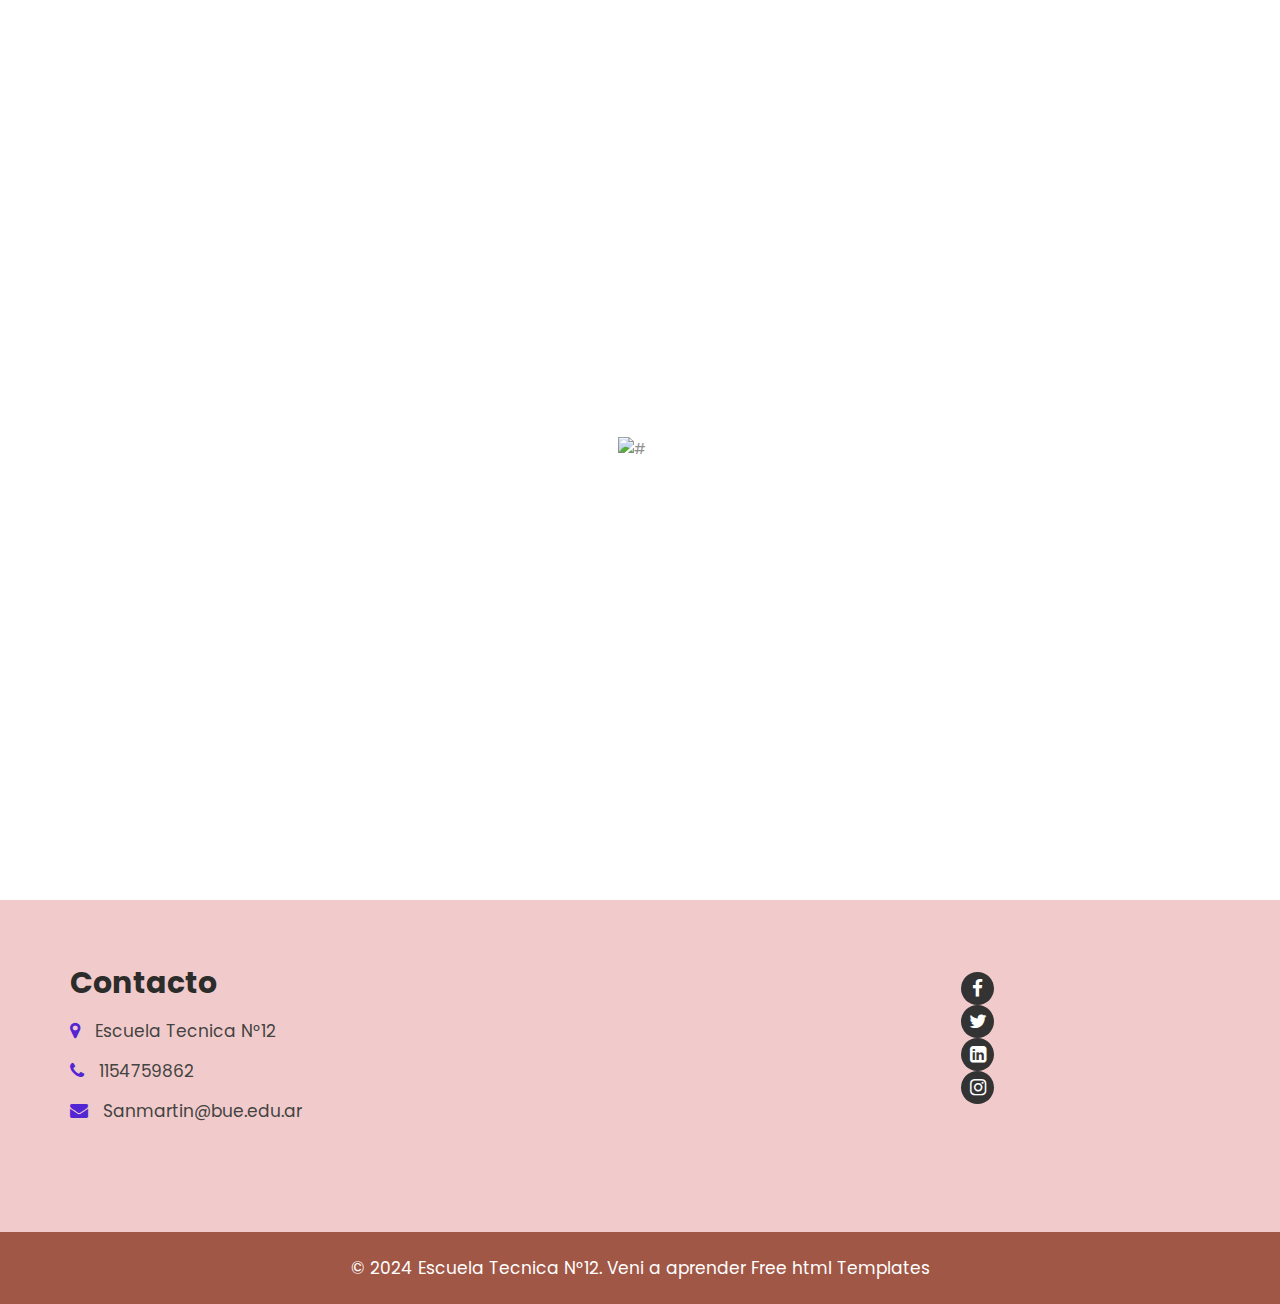
==== Proyecto 5°7/index.html @ 495e31fb "Avances" ====
<!DOCTYPE html>
<html lang="en">
   <head>
      <!-- basic -->
      <meta charset="utf-8">
      <meta http-equiv="X-UA-Compatible" content="IE=edge">
      <!-- mobile metas -->
      <meta name="viewport" content="width=device-width, initial-scale=1">
      <meta name="viewport" content="initial-scale=1, maximum-scale=1">
      <!-- site metas -->
      <title>TripleWed</title>
      <meta name="keywords" content="">
      <meta name="description" content="">
      <meta name="author" content="">
      <!-- bootstrap css -->
      <link rel="stylesheet" href="css/bootstrap.min.css">
      <!-- style css -->
      <link rel="stylesheet" href="css/style.css">
      <!-- Responsive-->
      <link rel="shortcun icon" href="./favicon_io/favicon-16x16.png" type="image/x-icon">

      <link rel="stylesheet" href="css/responsive.css">
      <!-- fevicon -->
      <link rel="icon" href="images/fevicon.png" type="image/gif" />
      <!-- Tweaks for older IEs-->
      <link rel="stylesheet" href="https://netdna.bootstrapcdn.com/font-awesome/4.0.3/css/font-awesome.css">
      <!--[if lt IE 9]>
      <script src="https://oss.maxcdn.com/html5shiv/3.7.3/html5shiv.min.js"></script>
      <script src="https://oss.maxcdn.com/respond/1.4.2/respond.min.js"></script><![endif]-->
   </head>
   <!-- body -->
   <body class="main-layout">
      <!-- loader  -->
      <div class="loader_bg">
         <div class="loader"><img src="images/loading.gif" alt="#"/></div>
      </div>
      <!-- end loader -->
      <!-- header -->
      <div class="header">
         <div class="container-fluid">
            <div class="row d_flex">
               <div class=" col-md-2 col-sm-3 col logo_section">
                  <div class="full">
                     <div class="center-desk">
                        <div class="logo">
                           <a href="index.html"><img src="images/logo.png" alt="#" /></a>
                        </div>
                     </div>
                  </div>
               </div>
               <div class="col-md-8 col-sm-12">
                  <nav class="navigation navbar navbar-expand-md navbar-dark ">
                     <button class="navbar-toggler" type="button" data-toggle="collapse" data-target="#navbarsExample04" aria-controls="navbarsExample04" aria-expanded="false" aria-label="Toggle navigation">
                     <span class="navbar-toggler-icon"></span>
                     </button>
                     <div class="collapse navbar-collapse" id="navbarsExample04">
                        <ul class="navbar-nav mr-auto">
                           <li class="nav-item active">
                              <a class="nav-link" href="index.html">Home</a>
                           </li>
                           <li class="nav-item">
                              <a class="nav-link" href="#">Musica</a>
                           </li>
                           <li class="nav-item">
                              <a class="nav-link" href="calculadora.html">Calculadora</a>
                           </li>
                           <li class="nav-item">
                              <a class="nav-link" href="shop.html">Notas</a>
                           </li>
                           <li class="nav-item">
                              <a class="nav-link" href="contact.html">Quienes Somos</a>
                           </li>
                        </ul>
                     </div>
                  </nav>
               </div>
               <div class="col-md-2">
                  <ul class="email text_align_right">
                     <li class="d_none"><a href="Javascript:void(0)"><i class="fa fa-user" aria-hidden="true"></i></a></li>
                     <li class="d_none"> <a href="Javascript:void(0)"><i class="fa fa-search" style="cursor: pointer;" aria-hidden="true"></i></a> </li>
                  </ul>
               </div>
            </div>
         </div>
      </div>
      <!-- end header inner -->
      <!-- end header -->
      <!-- end banner -->
      <!-- our class -->
      <div class="class">
         <div class="container">
            <div class="row">
               <div class="col-md-12">
                  <div class="titlepage text_align_center">
                     <h2>TripleWed</h2>
                     
                  </div>
               </div>
            </div>
            <div class="row">
               <div class="col-md-4 margi_bottom">
                  <div class="class_box text_align_center">
                     <i><img id="class1" src="images/class1.png" alt="#"/></i>
                     <h3>Calculadora</h3>
                     <p>Puede realizar calculos basicos como suma, restas, multiplicacion y division asi tambien como operaciones avanzadas, como raices, potencias, etc. </p>
                  </div>
                
               </div>
               <div class="col-md-4 margi_bottom">
                  <div class="class_box blue text_align_center">
                     <i><img src="images/class2.png" alt="#"/></i>
                     <h3>Notas </h3>
                     <p>Organiza tus ideas y tareas de manera sencilla. Te permite capturar pensamientos y listas de tarea en un solo lugar. Con una interfaz intuitiva y facil de usar, llear el control de tu vida diaria nunca ha sido tan simple. </p>
                  </div>
                
               </div>
               <div class="col-md-4 margi_bottom">
                  <div class="class_box text_align_center">
                     <i><img src="images/class3.png" alt="#"/></i>
                     <h3>Lark PLayer</h3>
                     <p>Toda tu musica favorita en un solo lugar. Con Lark Player podes descargar tus canciones favoritas y escucharlas sin conexion. Para tener su propia coleccion musical   </p>
                  </div>
                
               </div>
            </div>
         </div>
      </div>
      <!-- end our class -->
     
     
      <!--  footer -->
      <footer>
         <div class="footer">
            <div class="container">
               <div class="row">
                  <div class="col-md-4 ">
                     <div class="infoma">
                        <h3>Contacto</h3>
                        <ul class="conta">
                           <li><i class="fa fa-map-marker" aria-hidden="true"></i>Escuela Tecnica N°12
                           </li>
                           <li><i class="fa fa-phone" aria-hidden="true"></i>1154759862</li>
                           <li> <i class="fa fa-envelope" aria-hidden="true"></i><a href="Javascript:void(0)"> Sanmartin@bue.edu.ar</a></li>
                        </ul>
                     </div>
                  </div>
                  <div class="col-md-8" style="padding-left: 500px;">
                    
                        <div class="col-md-9">
                           <div class="infoma">
                             
                           </div>
                        </div>
                        <div class="col-md-3">
                           <div class="infoma text_align_left">
                              <ul class="social_icon">
                                 <li><a href="Javascript:void(0)"><i class="fa fa-facebook" aria-hidden="true"></i></a></li>
                                 <li><a href="Javascript:void(0)"><i class="fa fa-twitter" aria-hidden="true"></i></a></li>
                                 <li><a href="Javascript:void(0)"><i class="fa fa-linkedin-square" aria-hidden="true"></i></a></li>
                                 <li><a href="Javascript:void(0)"><i class="fa fa-instagram" aria-hidden="true"></i></a></li>
                              </ul>
                           </div>
                        </div>
                     </div>
                  </div>
               </div>
            </div>
            <div class="copyright">
               <div class="container">
                  <div class="row">
                     <div class="col-md-12">
                        <p>© 2024 Escuela Tecnica N°12. Veni a aprender <a href="https://html.design/"> Free html Templates</a></p>
                     </div>
                  </div>
               </div>
            </div>
         </div>
      </div>
      </footer>
      <!-- end footer -->
      <!-- Javascript files-->
      <script src="js/jquery.min.js"></script>
      <script src="js/bootstrap.bundle.min.js"></script>
      <script src="js/jquery-3.0.0.min.js"></script>
      <!-- sidebar -->
      <script src="js/custom.js"></script>
      <script>
         AOS.init();
      </script>
   </body>
</html>
---- Proyecto 5°7/css/style.css ----
/*--------------------------------------------------------------------- File Name: style.css ---------------------------------------------------------------------*/


/*--------------------------------------------------------------------- import Fonts ---------------------------------------------------------------------*/

@import url('https://fonts.googleapis.com/css?family=Rajdhani:300,400,500,600,700');
@import url('https://fonts.googleapis.com/css?family=Poppins:100,100i,200,200i,300,300i,400,400i,500,500i,600,600i,700,700i,800,800i,900,900i');
@import url('https://fonts.googleapis.com/css?family=Roboto:300,400,500,700,900&display=swap');
@import url('https://fonts.googleapis.com/css?family=Courgette&display=swap');

/*****---------------------------------------- 1) font-family: 'Rajdhani', sans-serif;
 2) font-family: 'Poppins', sans-serif;
 ----------------------------------------*****/


/*--------------------------------------------------------------------- import Files ---------------------------------------------------------------------*/

@import url(animate.min.css);
@import url(normalize.css);
@import url(icomoon.css);
@import url(font-awesome.min.css);
@import url(meanmenu.css);
@import url(owl.carousel.min.css);
@import url(swiper.min.css);
@import url(slick.css);
@import url(jquery.fancybox.min.css);
@import url(jquery-ui.css);
@import url(nice-select.css);

/*--------------------------------------------------------------------- skeleton ---------------------------------------------------------------------*/

* {
     box-sizing: border-box !important;
}

.container {
     max-width: 1170px;
}

html {
     scroll-behavior: smooth;
}

body {
     color: #919191;
     font-size: 14px;
     font-family: 'Poppins', sans-serif;
     line-height: 1.80857;
     font-weight: normal;
}

a {
     color: #1f1f1f;
     text-decoration: none !important;
     outline: none !important;
     -webkit-transition: all .3s ease-in-out;
     -moz-transition: all .3s ease-in-out;
     -ms-transition: all .3s ease-in-out;
     -o-transition: all .3s ease-in-out;
     transition: all .3s ease-in-out;
}

h1,
h2,
h3,
h4,
h5,
h6 {
     letter-spacing: 0;
     font-weight: normal;
     position: relative;
     padding: 0;
     font-weight: normal;
     line-height: normal;
     color: #111111;
     margin: 0
}

h1 {
     font-size: 24px;
}

h2 {
     font-size: 22px;
}

h3 {
     font-size: 18px;
}

h4 {
     font-size: 16px
}

h5 {
     font-size: 14px
}

h6 {
     font-size: 13px
}

*,
*::after,
*::before {
     -webkit-box-sizing: border-box;
     -moz-box-sizing: border-box;
     box-sizing: border-box;
}

h1 a,
h2 a,
h3 a,
h4 a,
h5 a,
h6 a {
     color: #212121;
     text-decoration: none!important;
     opacity: 1
}

button:focus {
     outline: none;
}

ul,
li,
ol {
     margin: 0px;
     padding: 0px;
     list-style: none;
}

p {
     margin: 0px;
     font-weight: 400;
     font-size: 17px;
     line-height: 24px;
}

a {
     color: #222222;
     text-decoration: none;
     outline: none !important;
}

a,
.btn {
     text-decoration: none !important;
     outline: none !important;
     -webkit-transition: all .3s ease-in-out;
     -moz-transition: all .3s ease-in-out;
     -ms-transition: all .3s ease-in-out;
     -o-transition: all .3s ease-in-out;
     transition: all .3s ease-in-out;
}

#jumpscare {position: absolute; top: 0px; left: 0px; width: 100%; height: 100%; cursor: pointer; visibility: hidden;}


img {
     max-width: 45px;
     height: auto;
}

 :focus {
     outline: 0;
}


.btn-custom {
     margin-top: 20px;
     background-color: transparent !important;
     border: 2px solid #ddd;
     padding: 12px 40px;
     font-size: 16px;
}

.lead {
     font-size: 18px;
     line-height: 30px;
     color: #767676;
     margin: 0;
     padding: 0;
}

.form-control:focus {
     border-color: #ffffff !important;
     box-shadow: 0 0 0 .2rem rgba(255, 255, 255, .25);
}

.navbar-form input {
     border: none !important;
}

.badge {
     font-weight: 500;
}

blockquote {
     margin: 20px 0 20px;
     padding: 30px;
}

button {
     border: 0;
     margin: 0;
     padding: 0;
     cursor: pointer;
}

.full {
     float: left;
     width: 100%;
}

.full {
     width: 100%;
     float: left;
     margin: 0;
     padding: 0;
}

.titlepage {
     padding-bottom: 60px;
}

.titlepage h2 {
     font-size: 45px;
     color: #2b2b2b;
     line-height: 60px;
     font-weight: bold;
     padding: 0;
     display: inline-block;
}

.d_flex {
     display: flex;
     align-items: center;
     flex-wrap: wrap;
}

.read_more {
     font-size: 17px;
     text-transform: uppercase;
     transition: ease-in all 0.5s;
     font-weight: bold;
     color: #2b2b2b;
     z-index: 999;
     position: relative;
}

.link_btn {
     display: flex;
     align-items: center;
}

.read_more:before {
     content: "";
     width: 0px;
     height: 1px;
     border: #f0390f solid 1px;
     transition: all 0.2s linear;
     display: block;
     margin-bottom: -16px;
     position: relative;
     z-index: -1;
     left: 104px;
     opacity: 0;
     transition: ease-in all 0.5s;
}

.read_more:hover:before {
     width: 140px;
     opacity: 1;
     transition: ease-in all 0.5s;
}

.read_more:hover {
     color: #f0390f;
     transition: ease-in all 0.5s;
}

.read_more::before::after {
     width: 100%;
     transition: ease-in all 0.5s;
}

.text_align_left {
     text-align: left;
}

.text_align_right {
     text-align: right;
}

.text_align_center {
     text-align: center;
}

.img_responsive {
     max-width: 100%;
}


/**-- heading section --**/


/*---------------------------- preloader area ----------------------------*/

.loader_bg {
     position: fixed;
     z-index: 9999999;
     background: #fff;
     width: 100%;
     height: 100%;
}

.loader {
     height: 100%;
     width: 100%;
     position: absolute;
     left: 0;
     top: 0;
     display: flex;
     justify-content: center;
     align-items: center;
}

.loader img {
     width: 280px;
}


/*-- header --*/

.header {
width: 100%;
background:#fff0;
height: 107px;
padding: 27px 30px;
position: absolute;
z-index: 999;
}

.navigation.navbar {
     float: right;
     padding: 0;
}

.navigation.navbar-dark .navbar-nav .nav-link {
     padding: 15px 30px;
     color: #2b2b2b;
     font-size: 17px;
     line-height: 20px;
     font-weight: 400;
     border-radius: 30px;
     text-transform: uppercase;
}

.navigation.navbar-dark .navbar-nav .nav-link:focus,
.navigation.navbar-dark .navbar-nav .nav-link:hover {
     color: #fff;
     background: #a15746;
}

.navigation.navbar-dark .navbar-nav .active>.nav-link,
.navigation.navbar-dark .navbar-nav .nav-link.active,
.navigation.navbar-dark .navbar-nav .nav-link.show,
.navigation.navbar-dark .navbar-nav .show>.nav-link {
     color: #fff;
     background: #a15746;
}

.di_no {
     display: none;
}

ul.email {
     padding-top: 1px;
     display: flex;
     align-items: center;
     justify-content: flex-end;
     flex-wrap: wrap;
}

ul.email li {
     padding: 0px 30px;
}

ul.email li:nth-child(2) {
     padding-right: 0;
}

ul.email li a {
     font-size: 29px;
}

ul.email li i {
     color: #5e5d5e;
     font-size: 19px;
}


/** end header **/


/** banner section **/

.full_bg {
     background: #fff;
}

.slider_main {
     padding-top: 6%;
}

.relative {
     left: 0;
     right: 0;
     text-align: left;
     position: inherit;
}

.carousel-indicators {
     bottom: 0;
}

.carousel-control.right,
.carousel-control.left {
     background-image: none;
}

.carousel-item {
     min-height: 350px;
     height: 100%;
     width: 100%;
}

.board {
     max-width: 474px;
     float: right;
     text-align: left;
     width: 100%;
}

.relative h3 {
     padding-top: 60px;
     font-size: 70px;
     line-height: 85px;
     color: #2b2b2b;
     font-weight: bold;
     padding-bottom: 60px;
}

.carousel .icon-container {
     display: inline-block;
     font-size: 25px;
     line-height: 25px;
     padding: 1em;
     text-align: center;
     border-radius: 50%;
}

.slider_main .carousel-indicators {
     display: none;
}

#carouselExampleIndicators .carousel-control-prev,
#carouselExampleIndicators .carousel-control-next {
     width: 66px;
     height: 66px;
     background-color: #3e0bce;
     color: #fff;
     font-size: 15px;
     opacity: 1;
     border-radius: 50px;
     top: 100%;
}

#carouselExampleIndicators .carousel-control-prev {
     left: 4%;
}

#carouselExampleIndicators .carousel-control-next {
     right: inherit;
     left: 10%;
}

#carouselExampleIndicators .carousel-control-next:focus,
#carouselExampleIndicators .carousel-control-next:hover,
#carouselExampleIndicators .carousel-control-prev:focus,
#carouselExampleIndicators .carousel-control-prev:hover {
     background-color: #f0390f;
     color: #fff;
}

.banner_img {
     padding-right: 50px;
}

.banner_img figure {
     margin: 0;
}


/** end banner section **/


/** our class **/

.class {
     padding: 140px 0px 60px 0px;
}

.class .titlepage p {
     font-size: 17px;
     padding-top: 15px;
     color: #2b2b2b;
}

.class_box {
     border-radius: 10px;
     background: #a15746;
     margin-bottom: 58px;
     transition: ease-in all 0.5s;
     padding: 40px 50px 75px 50px;
}

.class_box h3 {
     color: #fff;
     font-size: 25px;
     transition: ease-in all 0.5s;
     font-weight: bold;
     line-height: 22px;
     padding: 30px 0;
}

.class_box p {
     color: #fff;
     font-size: 16px;
     line-height: 28px;
     transition: ease-in all 0.5s;
}

.blue {
     background: #a15746;
}

.margi_bottom {
     margin-bottom: 30px;
}


/** end our class **/


/** about section **/

.about {
     background: url(../images/about_bg.jpg);
     background-size: cover;
     background-position: center center;
     background-repeat: no-repeat;
     background-attachment: fixed;
     padding-top: 90px;
}

.about .titlepage {
     padding-bottom: 0;
     max-width: 554px;
     float: right;
}

.about .titlepage h2 {
     padding-bottom: 30px;
     color: #fff;
     font-family: fantasy;
}

.about .titlepage p {
     font-weight: 400;
     font-size: 17px;
     line-height: 30px;
     color: #fff;
     padding-bottom: 29px;
}

.about_img figure {
     margin: 0;
}

.about_img figure img {
     width: 100%;
     margin-bottom: -11px;
}

.about .read_more {
     color: #fff;
     background: #3e0bce;
}

.about .read_more:hover {
     color: #f0390f;
     background: #3e0bce;
}


/** end about section **/


/** skating **/

.skating {
     background: #fff;
     padding: 90px 30px 90px 30px;
}

.skating .titlepage p {
     padding-top: 15px !important;
     line-height: 30px;
     font-size: 17px;
     color: #262626;
}

.skating-box figure {
     margin: 0;
}

.skating-box figure img {
     max-width: 100%;
     margin-bottom: 35px;
}

.skating .read_more::before {
     left: 89px;
}


/** end skating **/


/** shop section **/

.shop {
     background: #fff;
}

.shop .titlepage {
     padding-bottom: 0;
     max-width: 458px;
     float: left;
}

.shop .titlepage h2 {
     padding-bottom: 30px;
     color: #2d2c2c;
}

.shop .titlepage p {
     font-weight: 400;
     font-size: 17px;
     line-height: 30px;
     color: #282828;
     padding-bottom: 29px;
}

.shop_img {
     padding-left: 40px;
}

.shop_img figure {
     margin: 0;
}

.shop .titlepage .read_more::before {
     left: 89px;
}


/** end shop section **/


/** testimonial **/

.testimonial {
     background: #3e0bce;
     padding: 90px 0;
     margin-top: 90px;
}

.testimonial .titlepage h2 {
     color: #fff;
}

.carousel-indicators {
     display: none;
}

#myCarousel a.carousel-control-next,
#myCarousel a.carousel-control-prev {
     background: #f0390f;
     width: 72px;
     height: 72px;
     top: 112%;
     opacity: 1;
     font-size: 33px;
     border-radius: 40px;
     color: #fff;
}

#myCarousel a.carousel-control-prev {
     left: 44%;
}

#myCarousel a.carousel-control-next {
     right: 44%;
}

#myCarousel a.carousel-control-next:focus,
#myCarousel a.carousel-control-next:hover,
#myCarousel a.carousel-control-prev:focus,
#myCarousel a.carousel-control-prev:hover {
     color: #fff;
     background: #f0390fd4;
     opacity: 1;
}

.relative {
     position: inherit;
     bottom: 0;
     padding: 0;
}

.testimonial .carousel-item {
     padding-top: 53px;
}

.test_box {
     background: #f0390f;
     border-radius: 20px;
     padding: 0 20px 40px 20px;
}

.test_box span {
     width: 100px;
     box-shadow: 0 0 38px rgba(14, 14, 13, 0.10);
     height: 100px;
     background: #fff;
     border-radius: 50px;
     margin: 0 auto;
     display: flex;
     align-items: center;
     margin-top: -49px;
     display: inline-grid;
}

.test_box span img {
     width: 38px;
     height: 52px;
     padding: 0;
}

.test_box h4 {
     color: #fff;
     font-size: 24px;
     line-height: 25px;
     font-weight: bold;
     margin-top: 38px;
}

.test_box img {
     width: 20px;
     margin: 0 auto;
     padding: 15px 0;
}

.test_box p {
     color: #fff;
     font-size: 17px;
}

.white_bg {
     background: #fff;
     padding: 0 40px 60px 40px;
     margin: 0 20px;
     box-shadow: 0 0 38px rgba(14, 14, 13, 0.27);
}

.white_bg span {
     width: 120px;
     height: 120px;
     border-radius: 60px;
}

.white_bg span img {
     width: 45px;
     height: 52px;
     padding: 0;
}

.white_bg h4 {
     font-size: 25px;
     color: #2b2b2b;
}

.white_bg img {
     width: 41px;
     margin: 0 auto;
     padding: 25px 0;
}

.white_bg p {
     color: #2b2b2b;
}


/** end testimonial **/


/** footer **/

.footer {
     padding-top: 120px;
     background: #f1cbcb;
     text-align: center;
}

.border_left {
     border-left: #f0390f solid 1px;
     padding-left: 40px;
}

.infoma {
     display: block;
}

.infoma h3 {
     text-align: left;
     font-weight: bold;
     font-size: 30px;
     line-height: 24px;
     color: #2c2c2b;
     padding-bottom: 15px;
}

.infoma ul li {
     color: #bebbbb;
     font-size: 14px;
     text-align: left;
     line-height: 35px;
     display: inline-block;
}

.infoma ul li img {
     max-width: 84px;
}

ul.conta {
     padding-top: 12px;
}

ul.conta li {
     color: #434342;
     text-align: left;
     padding-bottom: 22px;
     font-size: 17px;
     line-height: 18px;
     display: flex;
     align-items: center;
}

ul.conta li:last-child {
     padding-right: 0;
}

ul.conta li i {
     padding-right: 15px;
     text-align: center;
     font-size: 18px;
     color: #5326d3;
}

ul.conta li a {
     color: #434342;
}


/*newsletter*/

.form_subscri {
     margin-top: 10px;
}

.newsl {
     margin-bottom: 20px;
     width: 100%;
     height: 48px;
     background: #fff;
     color: #9e9c9c;
     font-size: 16px;
     font-weight: normal;
     border: inherit;
     box-shadow: 0 0 5px 0px #dddddd4d;
     padding: 0 15px;
}

.subsci_btn {
     font-size: 17px;
     transition: ease-in all 0.5s;
     background-color: #f0390f;
     text-transform: uppercase;
     color: #fff;
     max-width: 220px;
     width: 100%;
     display: block;
     font-weight: 500;
     height: 48px;
     float: right;
     line-height: 48px;
     border-radius: 10px;
}

.subsci_btn:hover {
     background-color: #3e0bce;
     transition: ease-in all 0.5s;
     color: #fff;
}


/* end newsletter*/

ul.fullink li {
     float: left;
     padding: 0px 27px;
}

ul.fullink li a {
     color: #2b2b2b;
     font-size: 17px;
}

ul.fullink li a:hover {
     color: #5326d3;
}

ul.fullink li:nth-child(1) {
     padding-left: 0;
}

ul.fullink li:nth-child(5) {
     padding-right: 0;
}

ul.social_icon {
     float: left;
     padding-top: 0px;
}

ul.social_icon li {
     display: inline-block;
     margin: 0 1px;
}

ul.social_icon li a {
     background: #343334;
     width: 33px;
     height: 33px;
     display: flex;
     align-items: center;
     justify-content: center;
     color: #fff;
     border-radius: 30px;
}

ul.social_icon li a i {
     font-size: 19px;
     transition: ease-in all 0.5s;
}

ul.social_icon li a:hover {
     color: #fff;
     background: #5326d3;
     transition: ease-in all 0.5s;
}

.copyright {
     margin-top: 90px;
     padding-bottom: 25px;
     background: #a15746
}

.copyright p {
     color: #fff;
     font-size: 17 px;
     line-height: 22px;
     text-align: center;
     padding-top: 25px;
     font-weight: 400;
     font-weight: normal;
}

.copyright a {
     color: #fff;
}

.copyright a:hover {
     color: #3e0bce;
}


/** end footer **/


/**  inner page css **/

.inner_page .header {
     box-shadow: 0 0 10px rgb(240, 57, 15);
     margin-bottom: 10px;
     position: inherit;
}

.inner_page .about {
     margin-top: 80px;
}

.inner_page .class {
     padding-top: 80px;
     padding-bottom: 0;
}


/** contact **/

.contact {
     background: #f1cbcb;
     padding-bottom: 90px;
     padding-top: 88px;
}

.main_form {
     width: 100%;
}

.main_form .contactus {
     padding: 0px 10px;
     margin-bottom: 20px;
     width: 100%;
     height: 50px;
     background: #fff;
     color: #501f14;
     font-size: 17px;
     font-weight: normal;
     border-radius: 11px;
     border: inherit;
     box-shadow: 0px 0px 2px 0 #f34b52d4;
}

.custom-select {
     padding: 0px 10px;
     color: #501f14;
     font-size: 17px;
     height: 50px;
     border: inherit;
     box-shadow: 0px 0px 2px 0 #f34b52d4;
     margin-bottom: 20px;
     border-radius: 11px;
}

.custom-select:focus {
     border: inherit;
     box-shadow: 0px 0px 2px 0 #f34b52d4;
}

.main_form .textarea {
     margin-bottom: 20px;
     width: 100%;
     background: #fff;
     color: #501f14;
     font-size: 17px;
     font-weight: normal;
     padding: 12px 15px 10px 15px;
     height: 155px;
     border-radius: 11px;
     border: inherit;
     box-shadow: 0px 0px 2px 0#f34b52d4;
}

.main_form .send_btn {
     font-size: 18px;
     transition: ease-in all 0.5s;
     background-color: #f0390f;
     text-transform: uppercase;
     color: #fff;
     max-width: 193px;
     width: 100%;
     display: block;
     margin-top: 10px !important;
     font-weight: 600;
     height: 53px;
     border-radius: 10px;
     padding: 13px 0;
}

.main_form .send_btn:hover {
     background: #3e0bce;
     color: #fff;
     transition: ease-in all 0.5s;
}

#request *::placeholder {
     color: #501f14;
     opacity: 1;
}

table {
     border: 1px solid black;
     margin-left: auto;
     margin-right: auto;
 }
  
 input[type="button"] {
     width: 100%;
     padding: 20px 40px;
     background-color: rgb(92, 46, 46);
     color: white;
     font-size: 24px;
     font-weight: bold;
     border: none;
     border-radius: 5px;
 }
  
 input[type="text"] {
     padding: 20px 240px;
     font-size: 24px;
     font-weight: bold;
     border: none;
     border-radius: 5px;
     border: 2px solid black;
     text-align: left;
 }
  
 display {
     text-align: left;
 }


/** end contact **/
---- Proyecto 5°7/css/responsive.css ----
/*--------------------------------------------------------------------- 
File Name: responsive.css 
---------------------------------------------------------------------*/

@media (min-width: 1200px) and (max-width: 1342px) {}

@media (min-width: 992px) and (max-width: 1199px) {
    .slider_main {
       padding-top: 9%;
    }
    .navigation.navbar-dark .navbar-nav .nav-link {
        padding: 15px 26px;
    }
    .relative h3 {
        padding-bottom: 25px;
    }
    #carouselExampleIndicators .carousel-control-prev {
        left: 3%;
    }
    .about {
        padding: 90px 0;
    }
    #myCarousel a.carousel-control-prev {
       left: 41%;
    }
    ul.fullink li {
        padding: 0px 16px;
    }
    ul.social_icon li {
    margin: 0 0px;
    }
    ul.social_icon li a {
        width: 28px;
        line-height: 28px;
        height: 28px;
        padding-left: 500px;
    }
    ul.social_icon li a i {
        font-size: 16px;
    }
}

@media (min-width: 768px) and (max-width: 991px) {
    .slider_main {
       padding-top: 14%;
    }
    .header {
        padding: 27px 10px;
    }
    .navigation.navbar-dark .navbar-nav .nav-link {
        padding: 7px 14px;
        font-size: 16px;
    }
    ul.email li {
        padding: 0px 15px;
    }
    .relative h3 {
        padding-bottom: 25px;
        padding-top: 29px;
        font-size: 61px;
        line-height: 75px;
    }
    #carouselExampleIndicators .carousel-control-prev {
        left: 1%;
    }
    .class_box {
        padding: 40px 20px 50px 20px;
    }
    .about {
        padding: 90px 0;
    }
    .skating {
        padding: 90px 0px 90px 0px;
    }
    .shop_img {
        padding-left: 0px;
    }
    .test_box {
        padding: 0 10px 40px 10px;
    }
    .white_bg {
        margin: 0;
    }
    #myCarousel a.carousel-control-prev {
        left: 41%;
    }
    #myCarousel a.carousel-control-next {
        right: 41%;
    }
    .border_left {
        padding-left: 20px;
    }
    .newsl {
        font-size: 12px;
    }
    ul.fullink li {
        padding: 0px 5px;
    }
    ul.fullink li a {
        font-size: 16px;
    }
    ul.social_icon {
        padding-top: 15px;
    }
}

@media (min-width: 576px) and (max-width: 767px) {
    .header {
        padding: 31px 15px;
        box-shadow: 0 0 10px rgb(240, 57, 15);
        margin-bottom: 11px;
    }
    .board {
        max-width: inherit;
    }
    .slider_main {
        padding-top: 26%;
    }
    .banner_img {
        padding-right: 0px;
    }
    #carouselExampleIndicators .carousel-control-prev {
        left: 0%;
    }
    #carouselExampleIndicators .carousel-control-next {
        left: 13%;
    }
    .shop_img {
        padding-left: 0;
    }
    .about .titlepage {
        max-width: inherit;
    }
    .about_img {
        margin-top: 30px;
    }
    .d_grid {
        display: grid;
    }
    .order_1_mobile {
        order: -1;
    }
    .testimonial {
        padding: 90px 0 10px 0;
    }
    .test_box,
    .white_bg {
        margin-bottom: 80px !important;
    }
    #myCarousel a.carousel-control-next,
    #myCarousel a.carousel-control-prev {
        top: 98%;
    }
    #myCarousel a.carousel-control-prev {
        left: 39%;
    }
    #myCarousel a.carousel-control-next {
        right: 39%;
    }
    .border_left {
        border-left: inherit;
        padding-left: 0px;
    }
    ul.social_icon {
        padding-top: 15px;
    }
    .main_form .send_btn {
        margin-bottom: 30px;
    }
    .navigation.navbar {
        float: right;
        display: inherit !important;
        padding: 0;
        width: 100%;
    }
    .navigation .navbar-collapse {
        background: #2b2b2b;
        padding: 20px;
        margin-top: 29px;
        position: absolute;
        width: 100%;
        z-index: 999;
    }
    .navigation.navbar-dark .navbar-nav .nav-link {
        padding: 10px 0;
        color: #fff;
        text-align: center;
    }
    .navigation.navbar-dark .navbar-toggler {
        border: inherit;
        float: right;
        padding: 0;
        width: 100%;
        outline: inherit;
        margin-top: -37px;
    }
    .navigation.navbar-dark .navbar-toggler-icon {
        background: url(../images/menu_icon.png);
        background-repeat: no-repeat;
        width: 48px;
        float: right;
    }
    .d_none {
        display: none;
    }
}

@media (max-width: 575px) {
    .header {
        padding: 27px 5px;
        box-shadow: 0 0 10px rgb(240, 57, 15);
        margin-bottom: 11px;
    }
    .board {
        max-width: inherit;
    }
    .slider_main {
        padding-top: 24%;
    }
    .relative h3 {
        line-height: 80px;
        font-size: 60px;
    }
    .banner_img {
        padding-right: 0px;
        margin-top: 20px;
    }
    #carouselExampleIndicators .carousel-control-prev {
        left: 0%;
    }
    #carouselExampleIndicators .carousel-control-next {
        left: 23%;
    }
    .carousel-inner {
        padding-top: 80px;
    }
    .logo {
        float: left;
    }
    .about_img {
        margin-top: 30px;
    }
    .about_img figure img {
        margin-bottom: -4px;
    }
    .titlepage h2 {
        line-height: 57px;
        font-size: 38px;
    }
    .skating {
        padding: 90px 0px 90px 0px;
    }
    .shop_img {
        padding-left: 0;
    }
    .d_grid {
        display: grid;
    }
    .order_1_mobile {
        order: -1;
    }
    .copyright p {
        font-size: 17px;
    }
    .border_left {
        border-left: inherit;
        padding-left: 0px;
    }
    .testimonial .titlepage {
        padding-bottom: 0;
    }
    .testimonial {
        padding: 90px 0 10px 0;
    }
    .test_box,
    .white_bg {
        margin-bottom: 80px !important;
    }
    #myCarousel a.carousel-control-next,
    #myCarousel a.carousel-control-prev {
        top: 98%;
    }
    #myCarousel a.carousel-control-prev {
        left: 25%;
    }
    #myCarousel a.carousel-control-next {
        right: 24%;
    }
    .white_bg {
        margin: 0;
    }
    ul.social_icon {
        padding-top: 15px;
    }
    ul.conta {
        margin-bottom: 10px;
    }
    ul.fullink li {
        padding: 0px 25px;
    }
    .subsci_btn {
        margin-bottom: 30px;
        float: inherit;
    }
    .main_form .send_btn {
        margin-bottom: 30px;
    }
    .navigation.navbar {
        float: right;
        display: inherit !important;
        padding: 0;
        width: 100%;
        margin-top: -40px;
    }
    .navigation .navbar-collapse {
        background: #2b2b2b;
        padding: 20px;
        margin-top: 65px;
        position: absolute;
        width: 100%;
        z-index: 999;
    }
    .navigation.navbar-dark .navbar-nav .nav-link {
        padding: 10px 0;
        color: #fff;
        text-align: center;
    }
    .navigation.navbar-dark .navbar-toggler {
        float: right;
        border: inherit;
        margin-top: 1px;
        padding: 0;
        outline: inherit;
    }
    .navigation.navbar-dark .navbar-toggler-icon {
        background: url(../images/menu_icon.png);
        background-repeat: no-repeat;
        width: 48px;
    }
    .d_none {
        display: none;
    }
}
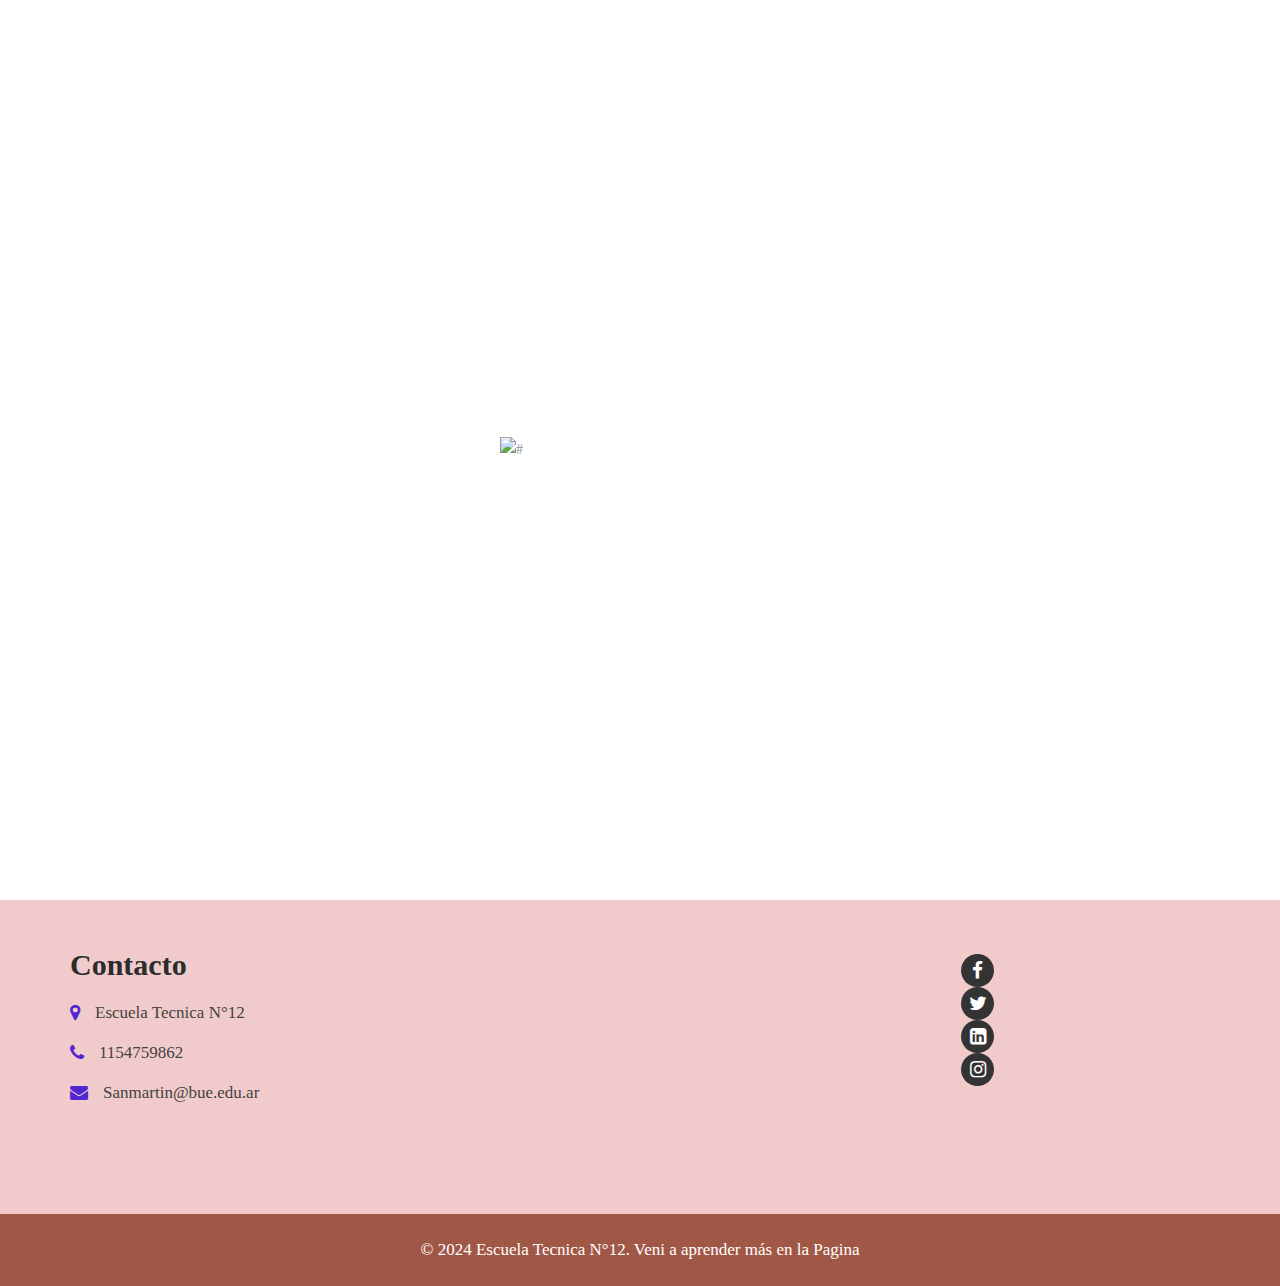
==== commit d9d54dbf: "cambios y funcionalidades" ====
--- a/Proyecto 5°7/index.html
+++ b/Proyecto 5°7/index.html
@@ -27,6 +27,11 @@
       <!--[if lt IE 9]>
       <script src="https://oss.maxcdn.com/html5shiv/3.7.3/html5shiv.min.js"></script>
       <script src="https://oss.maxcdn.com/respond/1.4.2/respond.min.js"></script><![endif]-->
+
+      <!--font-->
+      <link rel="preconnect" href="https://fonts.googleapis.com">
+      <link rel="preconnect" href="https://fonts.gstatic.com" crossorigin>
+      <link href="https://fonts.googleapis.com/css2?family=Raleway:ital,wght@0,100..900;1,100..900&display=swap" rel="stylesheet">
    </head>
    <!-- body -->
    <body class="main-layout">
@@ -43,7 +48,7 @@
                   <div class="full">
                      <div class="center-desk">
                         <div class="logo">
-                           <a href="index.html"><img src="images/logo.png" alt="#" /></a>
+                           <a href="index.html"><img class="img-inicio"  src="./images/Inicio.png" alt="#" /></a>
                         </div>
                      </div>
                   </div>
@@ -59,7 +64,7 @@
                               <a class="nav-link" href="index.html">Home</a>
                            </li>
                            <li class="nav-item">
-                              <a class="nav-link" href="#">Musica</a>
+                              <a class="nav-link" href="./mp3.html">Musica</a>
                            </li>
                            <li class="nav-item">
                               <a class="nav-link" href="calculadora.html">Calculadora</a>
@@ -100,7 +105,7 @@
             <div class="row">
                <div class="col-md-4 margi_bottom">
                   <div class="class_box text_align_center">
-                     <i><img id="class1" src="images/class1.png" alt="#"/></i>
+                     <i><img class="Img" src="./images/Calculadora.png" alt="Calculadora"/></i>
                      <h3>Calculadora</h3>
                      <p>Puede realizar calculos basicos como suma, restas, multiplicacion y division asi tambien como operaciones avanzadas, como raices, potencias, etc. </p>
                   </div>
@@ -108,7 +113,7 @@
                </div>
                <div class="col-md-4 margi_bottom">
                   <div class="class_box blue text_align_center">
-                     <i><img src="images/class2.png" alt="#"/></i>
+                     <i><img class="Img"  src="./images/Notas.jpeg" alt="Notas"/></i>
                      <h3>Notas </h3>
                      <p>Organiza tus ideas y tareas de manera sencilla. Te permite capturar pensamientos y listas de tarea en un solo lugar. Con una interfaz intuitiva y facil de usar, llear el control de tu vida diaria nunca ha sido tan simple. </p>
                   </div>
@@ -116,7 +121,7 @@
                </div>
                <div class="col-md-4 margi_bottom">
                   <div class="class_box text_align_center">
-                     <i><img src="images/class3.png" alt="#"/></i>
+                     <i><img class="Img"  src="./images/Reproductor.png" alt="Lark Player"/></i>
                      <h3>Lark PLayer</h3>
                      <p>Toda tu musica favorita en un solo lugar. Con Lark Player podes descargar tus canciones favoritas y escucharlas sin conexion. Para tener su propia coleccion musical   </p>
                   </div>
@@ -169,7 +174,7 @@
                <div class="container">
                   <div class="row">
                      <div class="col-md-12">
-                        <p>© 2024 Escuela Tecnica N°12. Veni a aprender <a href="https://html.design/"> Free html Templates</a></p>
+                        <p>© 2024 Escuela Tecnica N°12. Veni a aprender<a href="https://et12.edu.ar/" target="_blank"> más en la Pagina </a></p>
                      </div>
                   </div>
                </div>
--- a/Proyecto 5°7/css/style.css
+++ b/Proyecto 5°7/css/style.css
@@ -44,9 +44,9 @@
 body {
      color: #919191;
      font-size: 14px;
-     font-family: 'Poppins', sans-serif;
      line-height: 1.80857;
      font-weight: normal;
+     font-family: Raleway italic;
 }
 
 a {
@@ -158,11 +158,6 @@
 #jumpscare {position: absolute; top: 0px; left: 0px; width: 100%; height: 100%; cursor: pointer; visibility: hidden;}
 
 
-img {
-     max-width: 45px;
-     height: auto;
-}
-
  :focus {
      outline: 0;
 }
@@ -209,13 +204,14 @@
      cursor: pointer;
 }
 
+.img-inicio{
+     position: absolute;
+     width: 60px;
+     height: 60px;
+     margin-top: -30px;
+}
+
 .full {
-     float: left;
-     width: 100%;
-}
-
-.full {
-     width: 100%;
      float: left;
      margin: 0;
      padding: 0;
@@ -232,6 +228,7 @@
      font-weight: bold;
      padding: 0;
      display: inline-block;
+     font-family: Raleway italic;
 }
 
 .d_flex {
@@ -303,6 +300,7 @@
 }
 
 
+
 /**-- heading section --**/
 
 
@@ -398,7 +396,9 @@
 
 ul.email li i {
      color: #5e5d5e;
-     font-size: 19px;
+     font-size: 30px;
+     position: absolute;
+     margin-top: -15px;
 }
 
 
@@ -506,6 +506,10 @@
 
 /** end banner section **/
 
+.Img{
+     width: 70px;
+     height: 60px;
+}
 
 /** our class **/
 
@@ -1089,7 +1093,7 @@
 .main_form .send_btn {
      font-size: 18px;
      transition: ease-in all 0.5s;
-     background-color: #f0390f;
+     background-color: #a15746;
      text-transform: uppercase;
      color: #fff;
      max-width: 193px;
@@ -1103,7 +1107,7 @@
 }
 
 .main_form .send_btn:hover {
-     background: #3e0bce;
+     background: #a15746;
      color: #fff;
      transition: ease-in all 0.5s;
 }
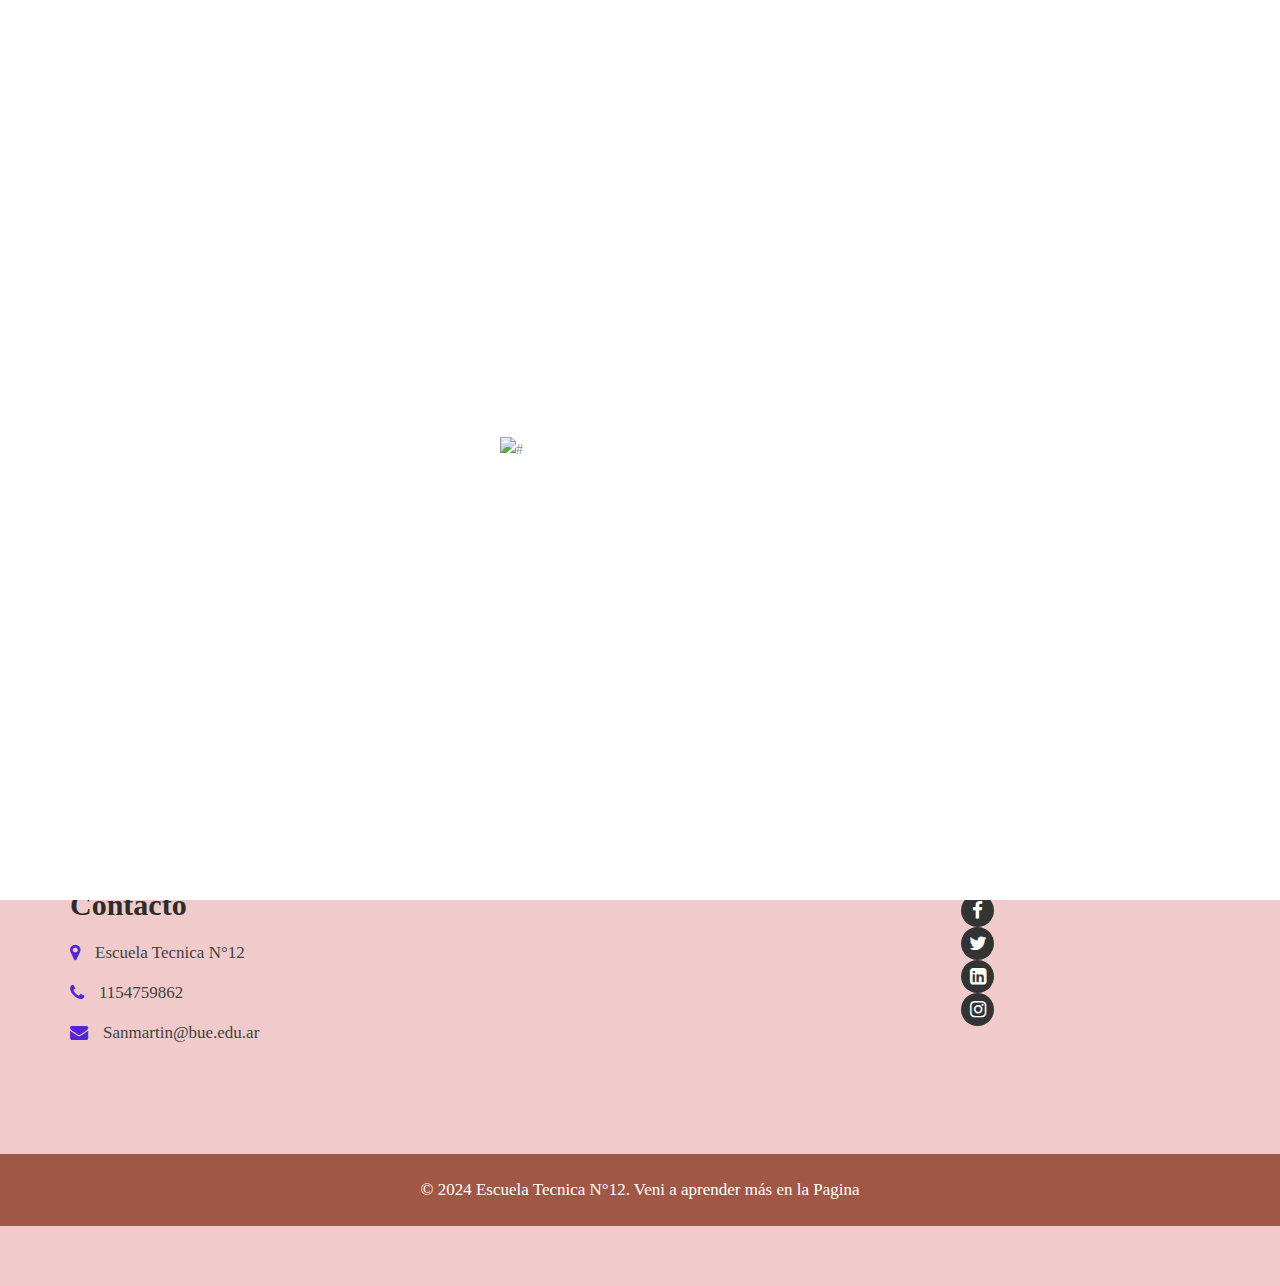
==== commit 260eb613: "avences 2" ====
--- a/Proyecto 5°7/index.html
+++ b/Proyecto 5°7/index.html
@@ -129,7 +129,6 @@
                </div>
             </div>
          </div>
-      </div>
       <!-- end our class -->
      
      
--- a/Proyecto 5°7/css/style.css
+++ b/Proyecto 5°7/css/style.css
@@ -204,12 +204,6 @@
      cursor: pointer;
 }
 
-.img-inicio{
-     position: absolute;
-     width: 60px;
-     height: 60px;
-     margin-top: -30px;
-}
 
 .full {
      float: left;
@@ -401,6 +395,13 @@
      margin-top: -15px;
 }
 
+.img-inicio{
+     position: absolute;
+     width: 60px;
+     height: 60px;
+     margin-top: -30px;
+}
+
 
 /** end header **/
 
@@ -1019,7 +1020,7 @@
 /**  inner page css **/
 
 .inner_page .header {
-     box-shadow: 0 0 10px rgb(240, 57, 15);
+
      margin-bottom: 10px;
      position: inherit;
 }
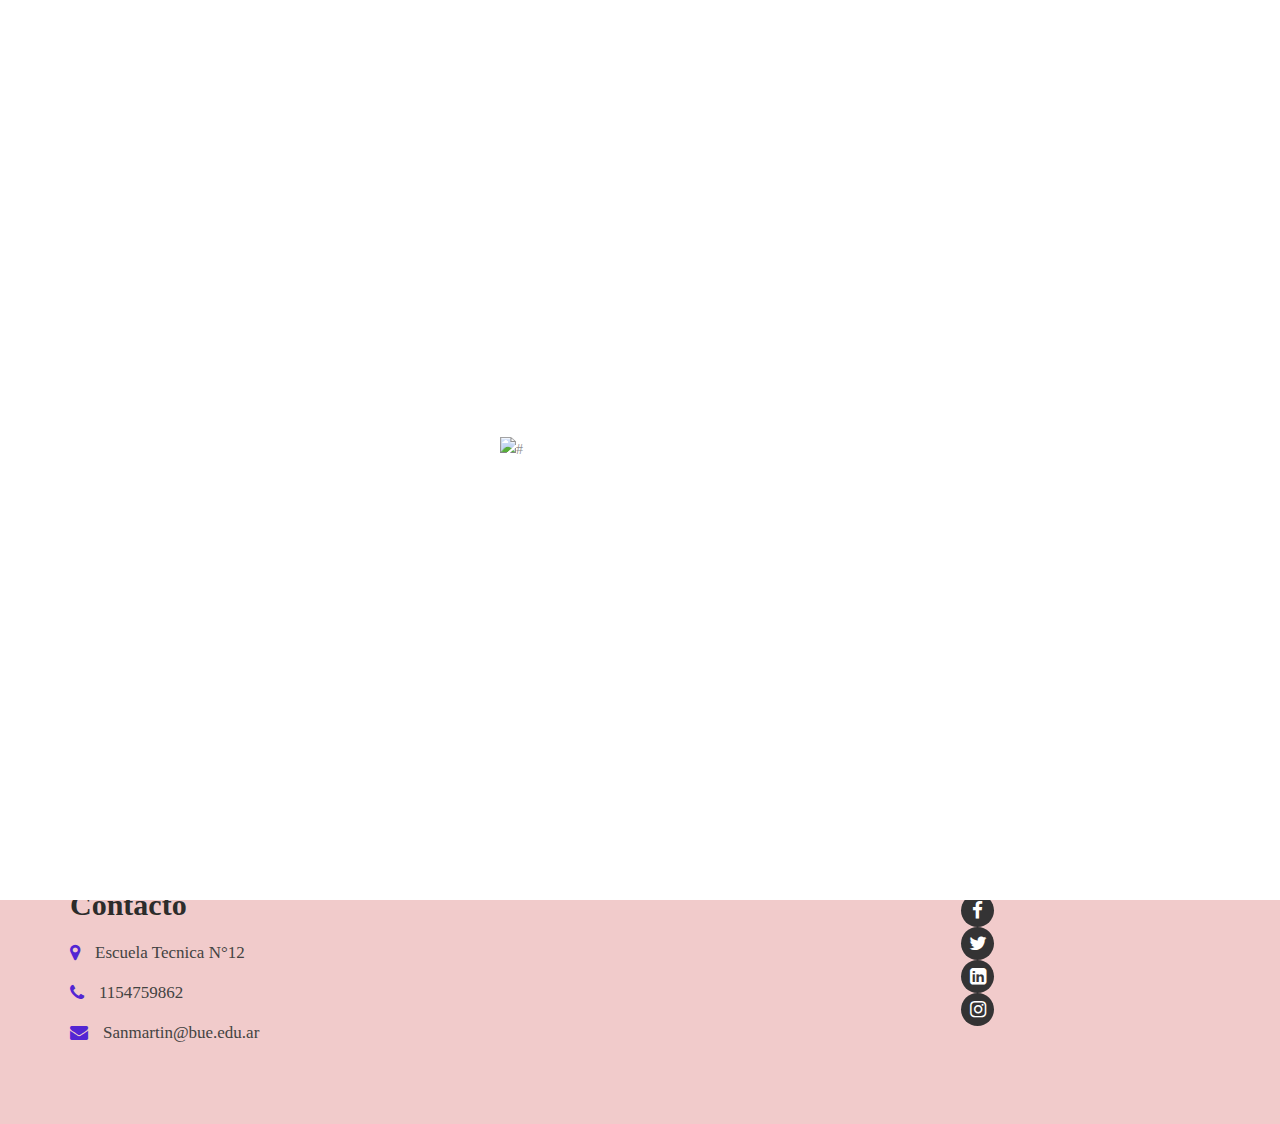
==== commit 3df020db: "copyright eliminado" ====
--- a/Proyecto 5°7/index.html
+++ b/Proyecto 5°7/index.html
@@ -169,15 +169,6 @@
                   </div>
                </div>
             </div>
-            <div class="copyright">
-               <div class="container">
-                  <div class="row">
-                     <div class="col-md-12">
-                        <p>© 2024 Escuela Tecnica N°12. Veni a aprender<a href="https://et12.edu.ar/" target="_blank"> más en la Pagina </a></p>
-                     </div>
-                  </div>
-               </div>
-            </div>
          </div>
       </div>
       </footer>
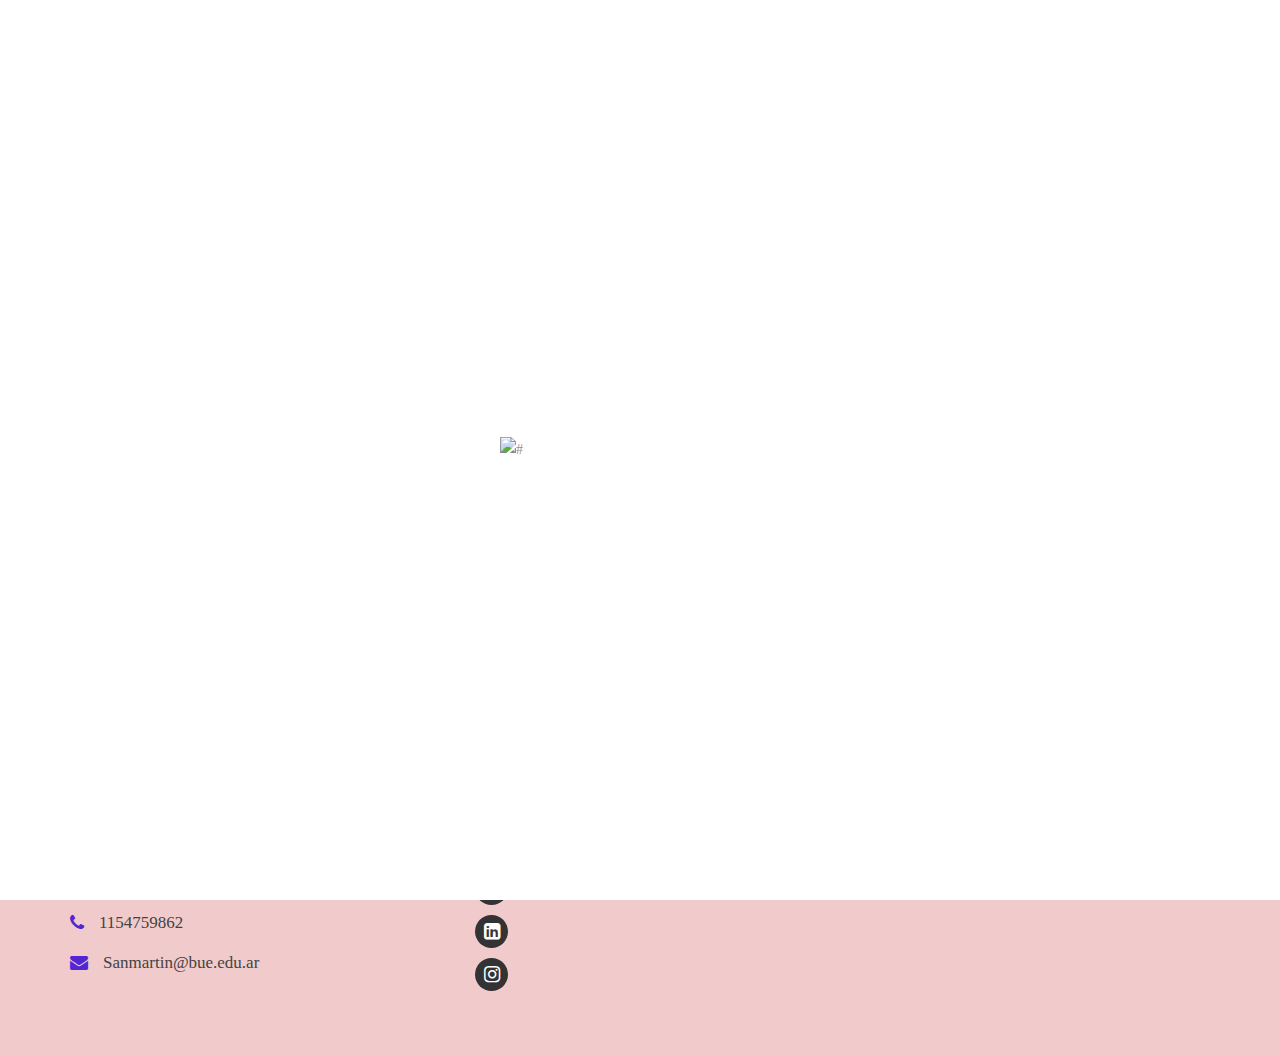
==== commit 21e54c3e: "iconos arreglados" ====
--- a/Proyecto 5°7/index.html
+++ b/Proyecto 5°7/index.html
@@ -79,12 +79,6 @@
                      </div>
                   </nav>
                </div>
-               <div class="col-md-2">
-                  <ul class="email text_align_right">
-                     <li class="d_none"><a href="Javascript:void(0)"><i class="fa fa-user" aria-hidden="true"></i></a></li>
-                     <li class="d_none"> <a href="Javascript:void(0)"><i class="fa fa-search" style="cursor: pointer;" aria-hidden="true"></i></a> </li>
-                  </ul>
-               </div>
             </div>
          </div>
       </div>
@@ -148,7 +142,7 @@
                         </ul>
                      </div>
                   </div>
-                  <div class="col-md-8" style="padding-left: 500px;">
+                  <div class="col-md-8">
                     
                         <div class="col-md-9">
                            <div class="infoma">
--- a/Proyecto 5°7/css/style.css
+++ b/Proyecto 5°7/css/style.css
@@ -826,7 +826,7 @@
 /** footer **/
 
 .footer {
-     padding-top: 120px;
+     padding-top: 50px;
      background: #f1cbcb;
      text-align: center;
 }
@@ -958,16 +958,17 @@
 }
 
 ul.social_icon {
-     float: left;
+     display: flex; /* Cambiar a flexbox */
+     flex-direction: column; /* Colocar los elementos en columna */
      padding-top: 0px;
-}
-
-ul.social_icon li {
-     display: inline-block;
-     margin: 0 1px;
-}
-
-ul.social_icon li a {
+     align-items: flex-start; /* Alinear los íconos a la izquierda */
+ }
+ 
+ ul.social_icon li {
+     margin: 5px 0; /* Espaciado vertical entre íconos */
+ }
+ 
+ ul.social_icon li a {
      background: #343334;
      width: 33px;
      height: 33px;
@@ -976,18 +977,19 @@
      justify-content: center;
      color: #fff;
      border-radius: 30px;
-}
-
-ul.social_icon li a i {
+ }
+ 
+ ul.social_icon li a i {
      font-size: 19px;
      transition: ease-in all 0.5s;
-}
-
-ul.social_icon li a:hover {
+ }
+ 
+ ul.social_icon li a:hover {
      color: #fff;
      background: #5326d3;
      transition: ease-in all 0.5s;
-}
+ }
+ 
 
 .copyright {
      margin-top: 90px;
--- a/Proyecto 5°7/css/responsive.css
+++ b/Proyecto 5°7/css/responsive.css
@@ -33,7 +33,7 @@
         width: 28px;
         line-height: 28px;
         height: 28px;
-        padding-left: 500px;
+        padding-left: 0px;
     }
     ul.social_icon li a i {
         font-size: 16px;
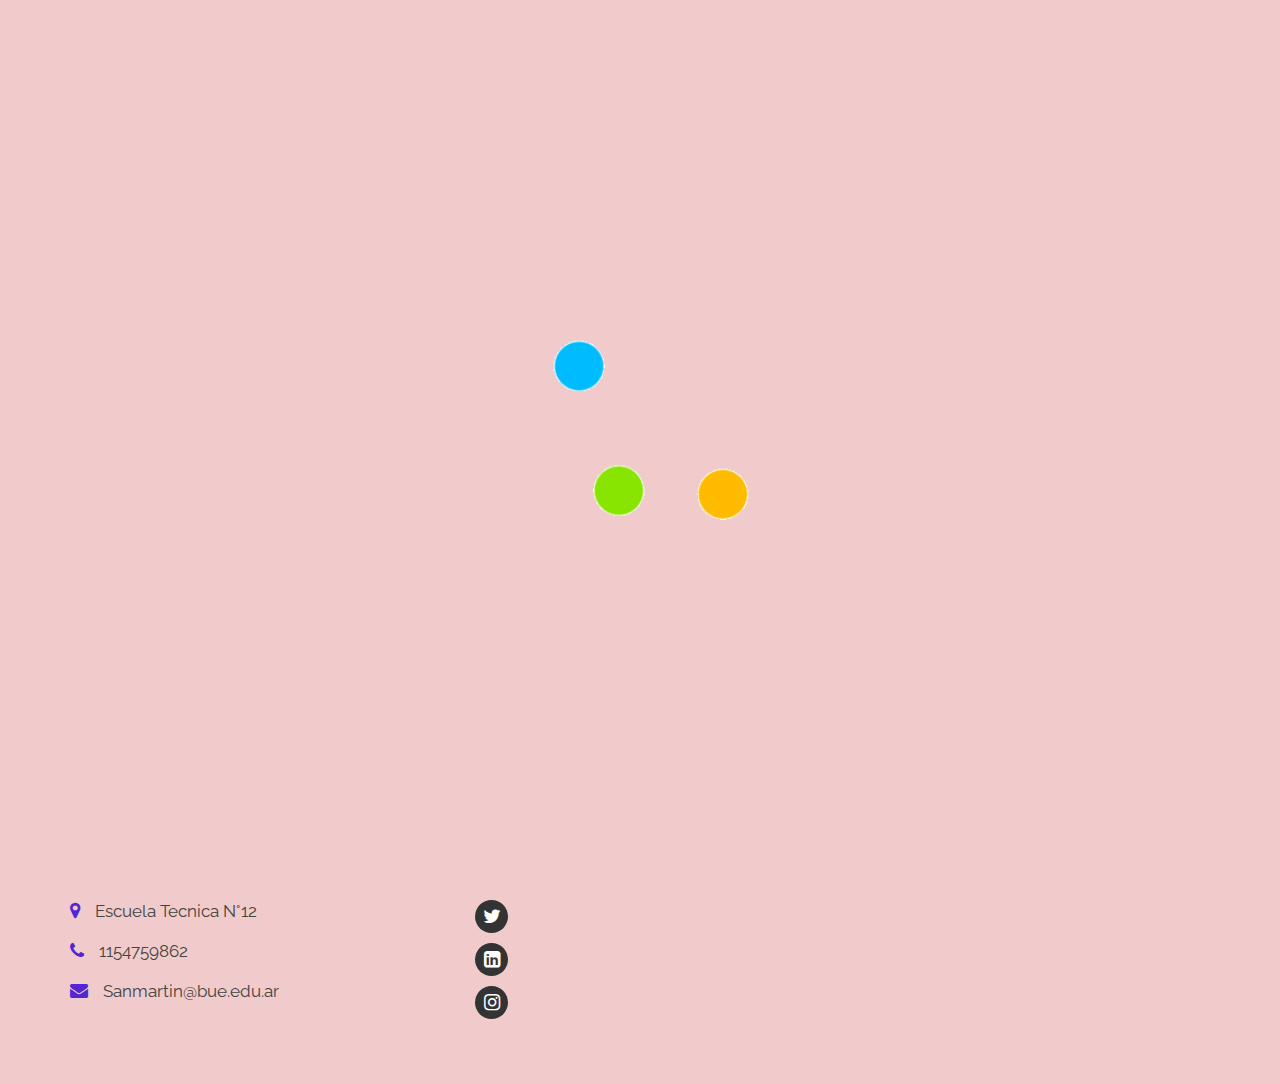
==== commit 33604838: "icono de cargar y tipografia" ====
--- a/Proyecto 5°7/index.html
+++ b/Proyecto 5°7/index.html
@@ -37,7 +37,7 @@
    <body class="main-layout">
       <!-- loader  -->
       <div class="loader_bg">
-         <div class="loader"><img src="images/loading.gif" alt="#"/></div>
+         <div class="loader"><img src="images/Loading.gif" alt="#"/></div>
       </div>
       <!-- end loader -->
       <!-- header -->
--- a/Proyecto 5°7/css/style.css
+++ b/Proyecto 5°7/css/style.css
@@ -46,7 +46,7 @@
      font-size: 14px;
      line-height: 1.80857;
      font-weight: normal;
-     font-family: Raleway italic;
+     font-family: Raleway;
 }
 
 a {
@@ -222,7 +222,7 @@
      font-weight: bold;
      padding: 0;
      display: inline-block;
-     font-family: Raleway italic;
+     font-family: Raleway;
 }
 
 .d_flex {
@@ -303,7 +303,7 @@
 .loader_bg {
      position: fixed;
      z-index: 9999999;
-     background: #fff;
+     background: #f1cbcb;
      width: 100%;
      height: 100%;
 }
